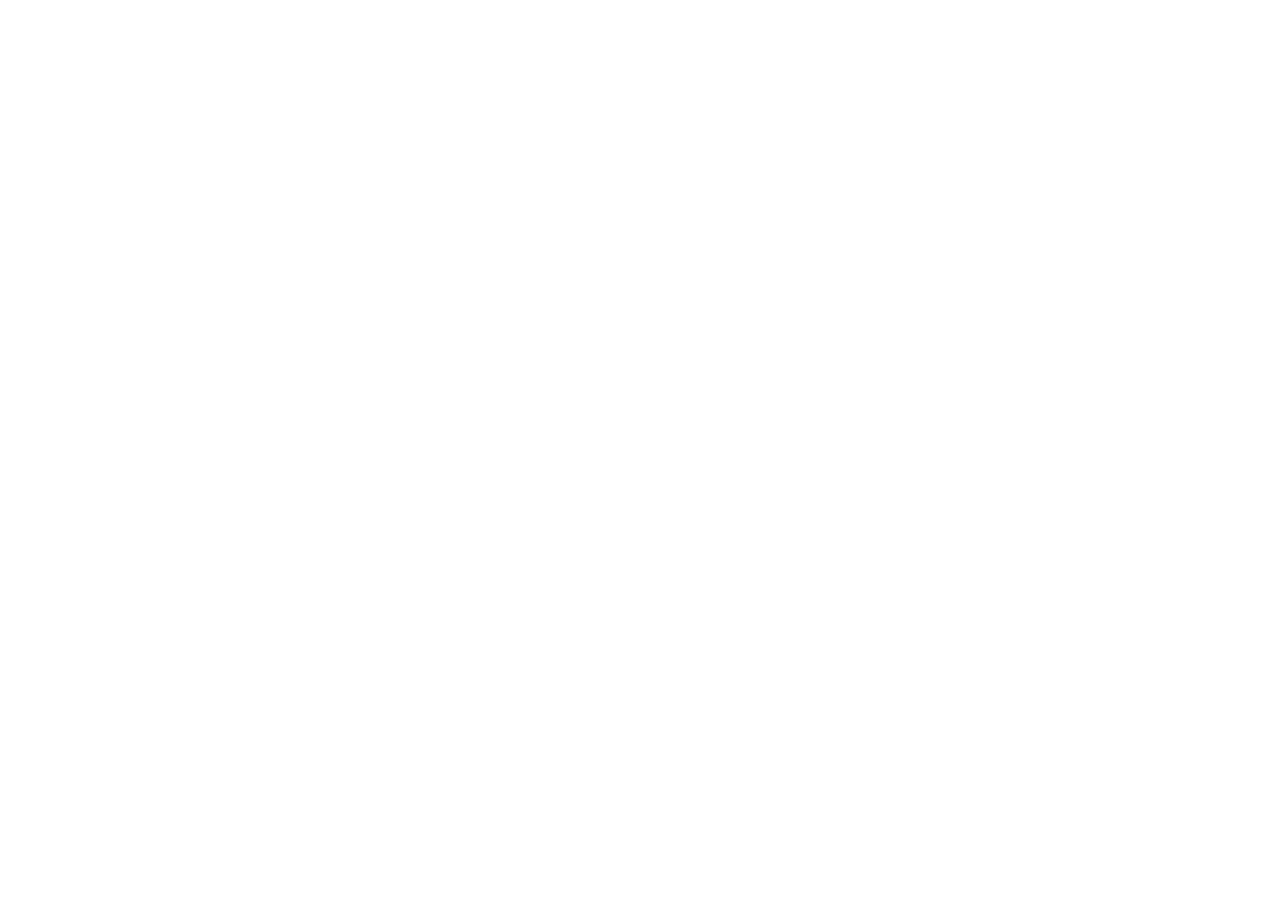
==== index.html @ 06403d4e "Adicionando Esqueleto Basico dp HTML" ====
<!DOCTYPE html>
<html lang="pt-br">
<head>
    <meta charset="UTF-8">
    <meta name="viewport" content="width=device-width, initial-scale=1.0">
    <title>Document</title>
</head>
<body>
    
</body>
</html>
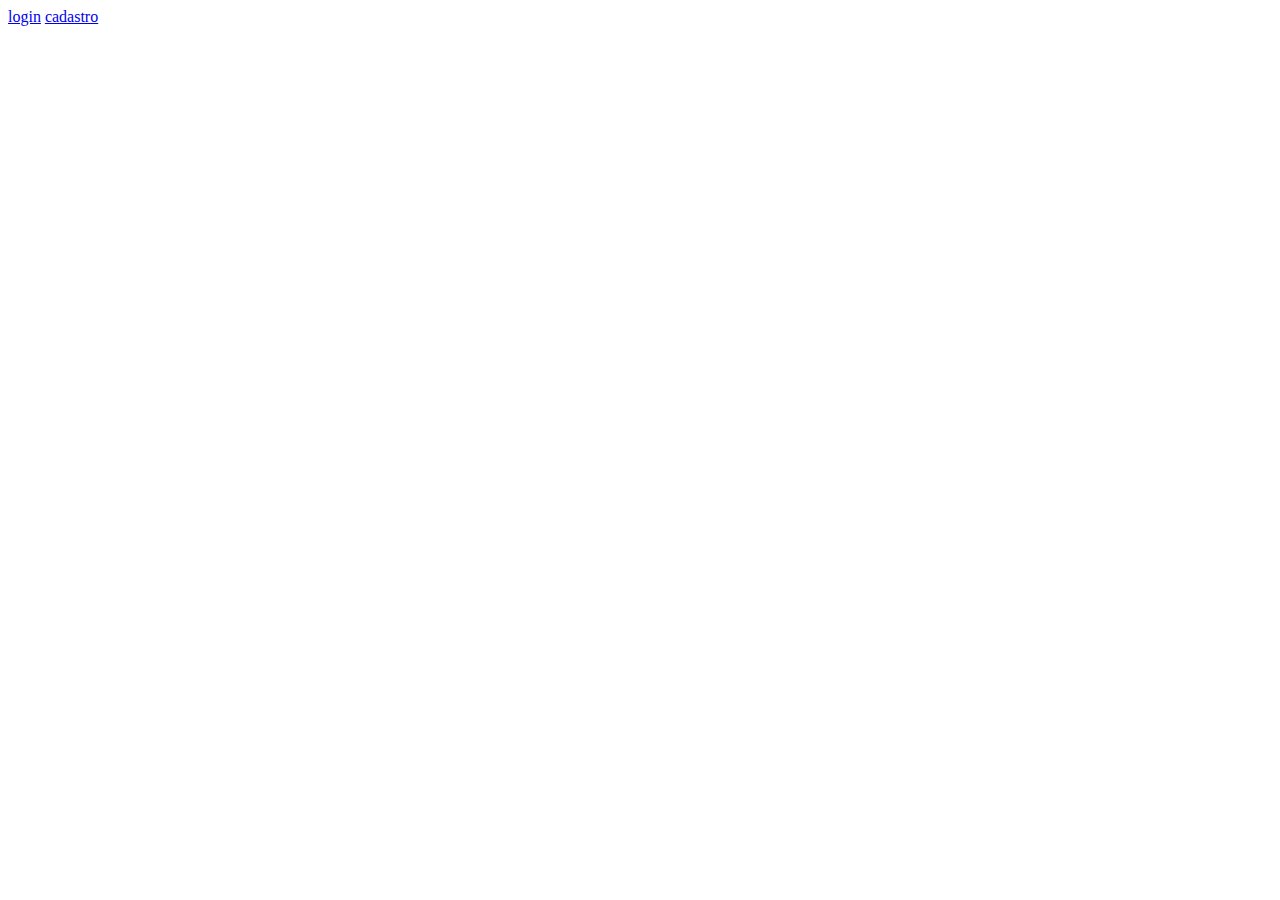
==== commit 4c0b8c99: "adicionando sistema de cadastro" ====
--- a/index.html
+++ b/index.html
@@ -3,9 +3,10 @@
 <head>
     <meta charset="UTF-8">
     <meta name="viewport" content="width=device-width, initial-scale=1.0">
-    <title>Document</title>
+    <title>Loja</title>
 </head>
 <body>
-    
+    <a href="login.php">login</a>
+    <a href="cadastro.html">cadastro</a>
 </body>
 </html>